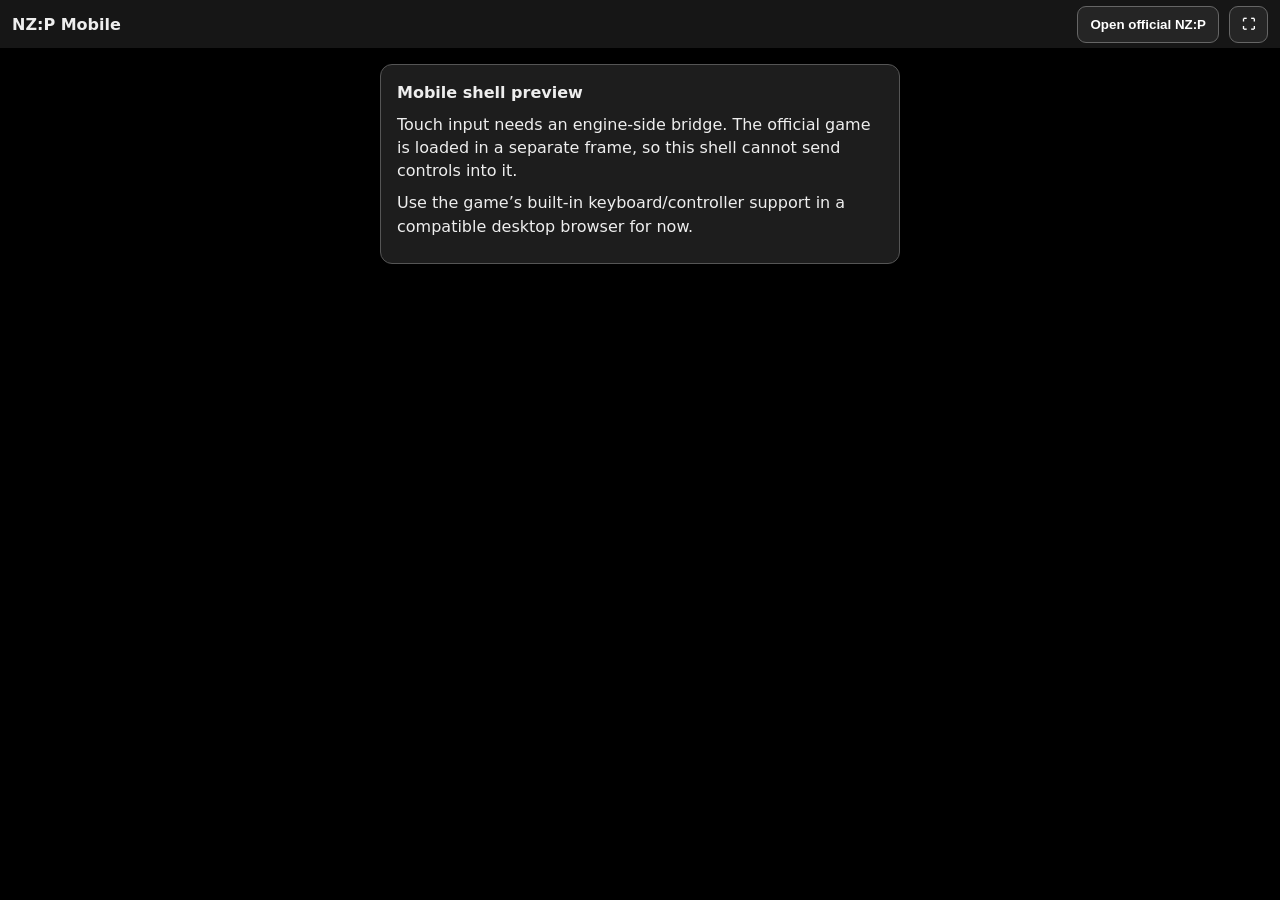
==== index.html @ c8c36452 "Add mobile compatibility shell Initial shell-only deployment scaffold. Touch/gamepad input bridge an" ====
<!doctype html>
<html lang="en">
<head>
  <meta charset="utf-8">
  <meta name="viewport" content="width=device-width,initial-scale=1,maximum-scale=1,user-scalable=no,viewport-fit=cover">
  <meta name="theme-color" content="#090909">
  <meta name="apple-mobile-web-app-capable" content="yes">
  <meta name="apple-mobile-web-app-status-bar-style" content="black-translucent">
  <title>NZ:P Mobile</title>
  <link rel="manifest" href="manifest.webmanifest">
  <link rel="stylesheet" href="mobile.css">
</head>
<body>
  <main id="shell">
    <header id="topbar"><strong>NZ:P Mobile</strong><button id="start">Open official NZ:P</button><button id="fullscreen" aria-label="Fullscreen">⛶</button></header>
    <section id="notice" role="status"><b>Mobile shell preview</b><p>Touch input needs an engine-side bridge. The official game is loaded in a separate frame, so this shell cannot send controls into it.</p><p>Use the game’s built-in keyboard/controller support in a compatible desktop browser for now.</p></section>
    <iframe id="game" title="Official NZ:P WebGL game" allow="autoplay; fullscreen; gamepad" referrerpolicy="strict-origin-when-cross-origin"></iframe>
    <section id="controls" aria-label="Touch controls" hidden>
      <div id="stick" class="pad"><span></span></div>
      <div id="look" aria-label="Drag to look"></div>
      <div class="actions"><button data-key="Space">JUMP</button><button data-key="KeyE">USE</button><button data-key="KeyR">RELOAD</button><button data-button="0">FIRE</button></div>
    </section>
  </main>
  <script src="mobile.js"></script>
</body>
</html>
---- mobile.css ----
:root{color-scheme:dark;font:16px system-ui,sans-serif;background:#090909;color:#eee;--safe-top:env(safe-area-inset-top,0px);--safe-bottom:env(safe-area-inset-bottom,0px)}*{box-sizing:border-box}html,body,#shell{margin:0;width:100%;height:100%;overflow:hidden}body{overscroll-behavior:none;touch-action:none;background:#000}#game{position:absolute;inset:calc(3rem + var(--safe-top)) 0 0;width:100%;height:calc(100% - 3rem - var(--safe-top));border:0;background:#000}#topbar{height:calc(3rem + var(--safe-top));padding:var(--safe-top) 12px 0;display:flex;align-items:center;gap:10px;background:#161616;position:relative;z-index:5}#topbar strong{margin-right:auto}button{border:1px solid #666;border-radius:9px;background:#252525;color:#fff;padding:10px 12px;font-weight:700}#notice{position:absolute;z-index:4;top:calc(4rem + var(--safe-top));left:50%;transform:translateX(-50%);width:min(92vw,520px);padding:16px;background:#202020ed;border:1px solid #555;border-radius:12px;line-height:1.45}#notice p{margin:.55em 0}#controls{position:absolute;inset:calc(3rem + var(--safe-top)) 0 var(--safe-bottom);z-index:3;pointer-events:none}.pad{position:absolute;pointer-events:auto;width:140px;height:140px;left:5vw;bottom:5vh;border-radius:50%;background:#ffffff28;border:2px solid #ffffff55;touch-action:none}.pad span{position:absolute;left:50%;top:50%;width:55px;height:55px;transform:translate(-50%,-50%);border-radius:50%;background:#ffffff80}.actions{position:absolute;right:3vw;bottom:4vh;display:grid;grid-template-columns:repeat(2,70px);gap:10px;pointer-events:auto}.actions button{height:60px;padding:4px;touch-action:none;background:#222b}.actions button:active{background:#8b1b12}.actions button[data-button]{grid-column:2}#look{position:absolute;left:40%;right:0;top:0;bottom:0;touch-action:none;pointer-events:auto}@media(orientation:portrait){#notice{top:calc(4rem + var(--safe-top))}#game{height:calc(100% - 3rem - var(--safe-top))}}
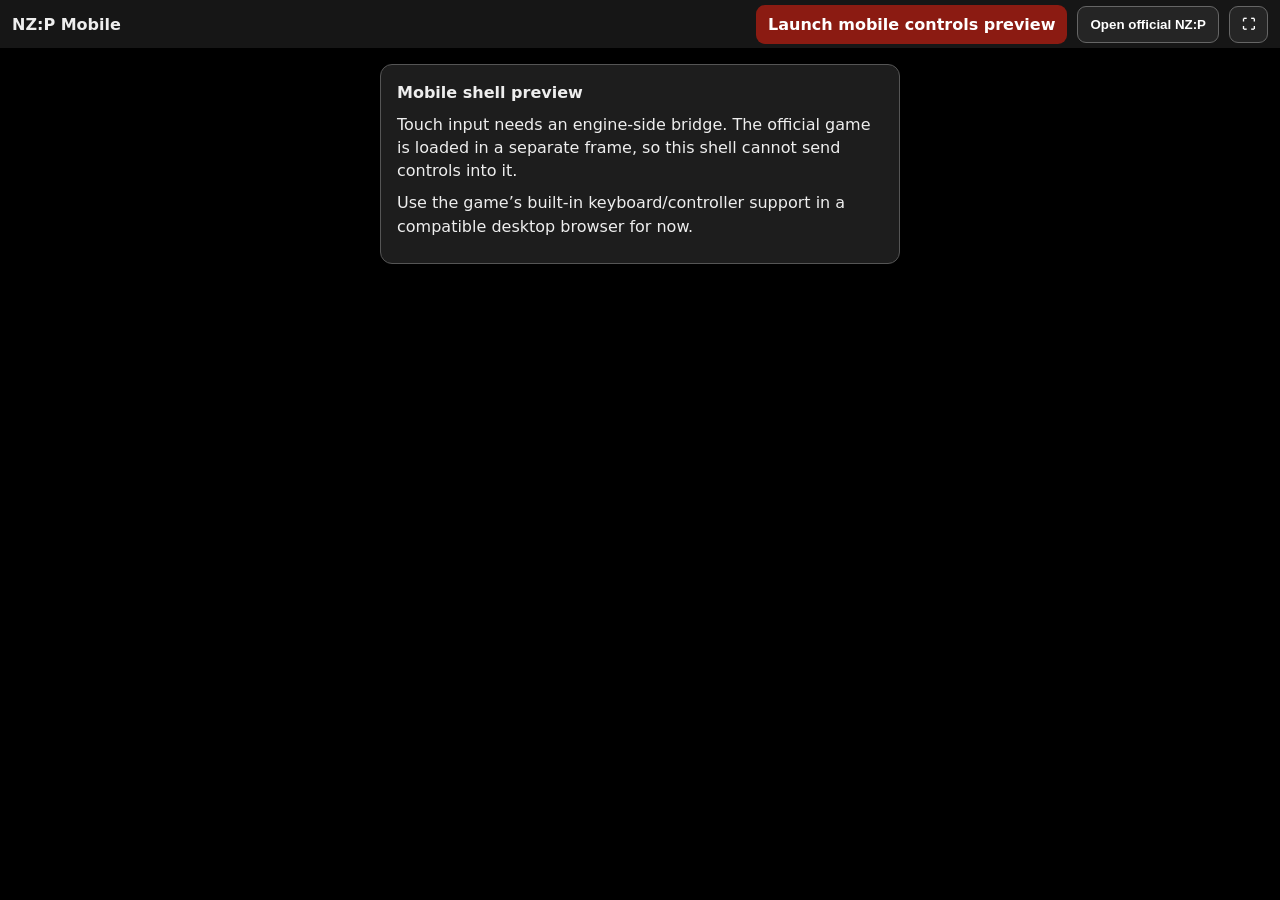
==== commit d45949ac: "Link mobile controls preview and update project status" ====
--- a/index.html
+++ b/index.html
@@ -12,7 +12,7 @@
 </head>
 <body>
   <main id="shell">
-    <header id="topbar"><strong>NZ:P Mobile</strong><button id="start">Open official NZ:P</button><button id="fullscreen" aria-label="Fullscreen">⛶</button></header>
+    <header id="topbar"><strong>NZ:P Mobile</strong><a class="launch" href="mobile-build.html">Launch mobile controls preview</a><button id="start">Open official NZ:P</button><button id="fullscreen" aria-label="Fullscreen">⛶</button></header>
     <section id="notice" role="status"><b>Mobile shell preview</b><p>Touch input needs an engine-side bridge. The official game is loaded in a separate frame, so this shell cannot send controls into it.</p><p>Use the game’s built-in keyboard/controller support in a compatible desktop browser for now.</p></section>
     <iframe id="game" title="Official NZ:P WebGL game" allow="autoplay; fullscreen; gamepad" referrerpolicy="strict-origin-when-cross-origin"></iframe>
     <section id="controls" aria-label="Touch controls" hidden>
--- a/mobile.css
+++ b/mobile.css
@@ -1 +1 @@
-:root{color-scheme:dark;font:16px system-ui,sans-serif;background:#090909;color:#eee;--safe-top:env(safe-area-inset-top,0px);--safe-bottom:env(safe-area-inset-bottom,0px)}*{box-sizing:border-box}html,body,#shell{margin:0;width:100%;height:100%;overflow:hidden}body{overscroll-behavior:none;touch-action:none;background:#000}#game{position:absolute;inset:calc(3rem + var(--safe-top)) 0 0;width:100%;height:calc(100% - 3rem - var(--safe-top));border:0;background:#000}#topbar{height:calc(3rem + var(--safe-top));padding:var(--safe-top) 12px 0;display:flex;align-items:center;gap:10px;background:#161616;position:relative;z-index:5}#topbar strong{margin-right:auto}button{border:1px solid #666;border-radius:9px;background:#252525;color:#fff;padding:10px 12px;font-weight:700}#notice{position:absolute;z-index:4;top:calc(4rem + var(--safe-top));left:50%;transform:translateX(-50%);width:min(92vw,520px);padding:16px;background:#202020ed;border:1px solid #555;border-radius:12px;line-height:1.45}#notice p{margin:.55em 0}#controls{position:absolute;inset:calc(3rem + var(--safe-top)) 0 var(--safe-bottom);z-index:3;pointer-events:none}.pad{position:absolute;pointer-events:auto;width:140px;height:140px;left:5vw;bottom:5vh;border-radius:50%;background:#ffffff28;border:2px solid #ffffff55;touch-action:none}.pad span{position:absolute;left:50%;top:50%;width:55px;height:55px;transform:translate(-50%,-50%);border-radius:50%;background:#ffffff80}.actions{position:absolute;right:3vw;bottom:4vh;display:grid;grid-template-columns:repeat(2,70px);gap:10px;pointer-events:auto}.actions button{height:60px;padding:4px;touch-action:none;background:#222b}.actions button:active{background:#8b1b12}.actions button[data-button]{grid-column:2}#look{position:absolute;left:40%;right:0;top:0;bottom:0;touch-action:none;pointer-events:auto}@media(orientation:portrait){#notice{top:calc(4rem + var(--safe-top))}#game{height:calc(100% - 3rem - var(--safe-top))}}
+:root{color-scheme:dark;font:16px system-ui,sans-serif;background:#090909;color:#eee;--safe-top:env(safe-area-inset-top,0px);--safe-bottom:env(safe-area-inset-bottom,0px)}*{box-sizing:border-box}html,body,#shell{margin:0;width:100%;height:100%;overflow:hidden}body{overscroll-behavior:none;touch-action:none;background:#000}#game{position:absolute;inset:calc(3rem + var(--safe-top)) 0 0;width:100%;height:calc(100% - 3rem - var(--safe-top));border:0;background:#000}#topbar{height:calc(3rem + var(--safe-top));padding:var(--safe-top) 12px 0;display:flex;align-items:center;gap:10px;background:#161616;position:relative;z-index:5}#topbar strong{margin-right:auto}#topbar .launch{color:#fff;background:#8b1b12;text-decoration:none;border-radius:9px;padding:10px 12px;font-weight:700}button{border:1px solid #666;border-radius:9px;background:#252525;color:#fff;padding:10px 12px;font-weight:700}#notice{position:absolute;z-index:4;top:calc(4rem + var(--safe-top));left:50%;transform:translateX(-50%);width:min(92vw,520px);padding:16px;background:#202020ed;border:1px solid #555;border-radius:12px;line-height:1.45}#notice p{margin:.55em 0}#controls{position:absolute;inset:calc(3rem + var(--safe-top)) 0 var(--safe-bottom);z-index:3;pointer-events:none}.pad{position:absolute;pointer-events:auto;width:140px;height:140px;left:5vw;bottom:5vh;border-radius:50%;background:#ffffff28;border:2px solid #ffffff55;touch-action:none}.pad span{position:absolute;left:50%;top:50%;width:55px;height:55px;transform:translate(-50%,-50%);border-radius:50%;background:#ffffff80}.actions{position:absolute;right:3vw;bottom:4vh;display:grid;grid-template-columns:repeat(2,70px);gap:10px;pointer-events:auto}.actions button{height:60px;padding:4px;touch-action:none;background:#222b}.actions button:active{background:#8b1b12}.actions button[data-button]{grid-column:2}#look{position:absolute;left:40%;right:0;top:0;bottom:0;touch-action:none;pointer-events:auto}@media(orientation:portrait){#notice{top:calc(4rem + var(--safe-top))}#game{height:calc(100% - 3rem - var(--safe-top))}}
